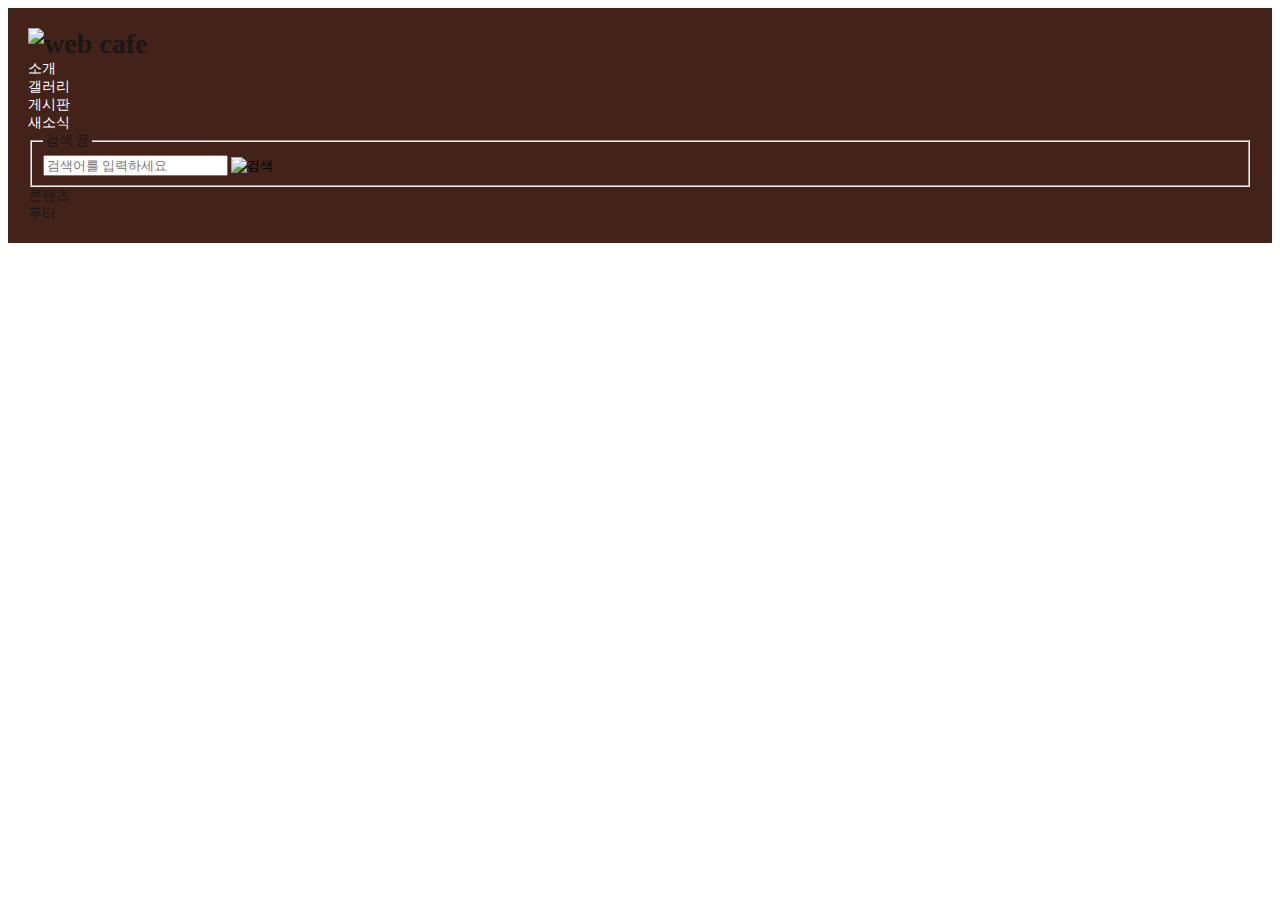
==== index.html @ ab1d5930 "모바일 웹카페 헤더 마크업 및 기본 디자인" ====
<!DOCTYPE html>
<html lang="en">

<head>
    <meta charset="UTF-8">
    <meta name="viewport" content="width=device-width, initial-scale=1.0">
    <meta http-equiv="X-UA-Compatible" content="ie=edge">
    <title>모바일 웹카페</title>
    <link rel="stylesheet" href="css/style.css">
</head>

<body>
    <header class="header">
        <h1 class="logo">
            <a href="#">
                <img src="images/logo.png" alt="web cafe">
            </a>
        </h1>
        <nav class="navigation" aria-label="메인 메뉴">
            <ul class="main-menu">
                <li><a href="#">소개</a></li>
                <li><a href="#">갤러리</a></li>
                <li><a href="#">게시판</a></li>
                <li><a href="#">새소식</a></li>
            </ul>

        </nav>
        <form action="javascript:alert('검색이 완료되었습니다.');" class="search-form">
            <fieldset>
                <legend>검색 폼</legend>
                <input type="search" aria-label="검색어" placeholder="검색어를 입력하세요" required>
                <input type="image" src="images/btn_search.png" alt="검색">
            </fieldset>
        </form>

        <main class="content">콘텐츠</main>

        <footer class="footer">푸터</footer>

</body>

</html>
---- css/style.css ----
@charset 'utf-8';
@import 'https://cdnjs.cloudflare.com/ajax/libs/normalize/7.0.0/normalize.min.css';
@import 'fonts.css';

/* 링크 스타일  */

a {
    color: inherit;
    text-decoration: none;
}

html {
    font-size: 10px;
}

body {
    background: #fff;
    color: #181818;
    font-size: 1.4rem;
    font-family: 'Noto Sans';
}


/* 헤더 */

.header {
    background: #432219;
    padding: 2rem;
}


/* 로고 */

.logo {
    margin: 0;
}


/* 메인메뉴 */

.main-menu {
    margin: 0;
    padding: 0;
    list-style: none;
    color: #fff;
}
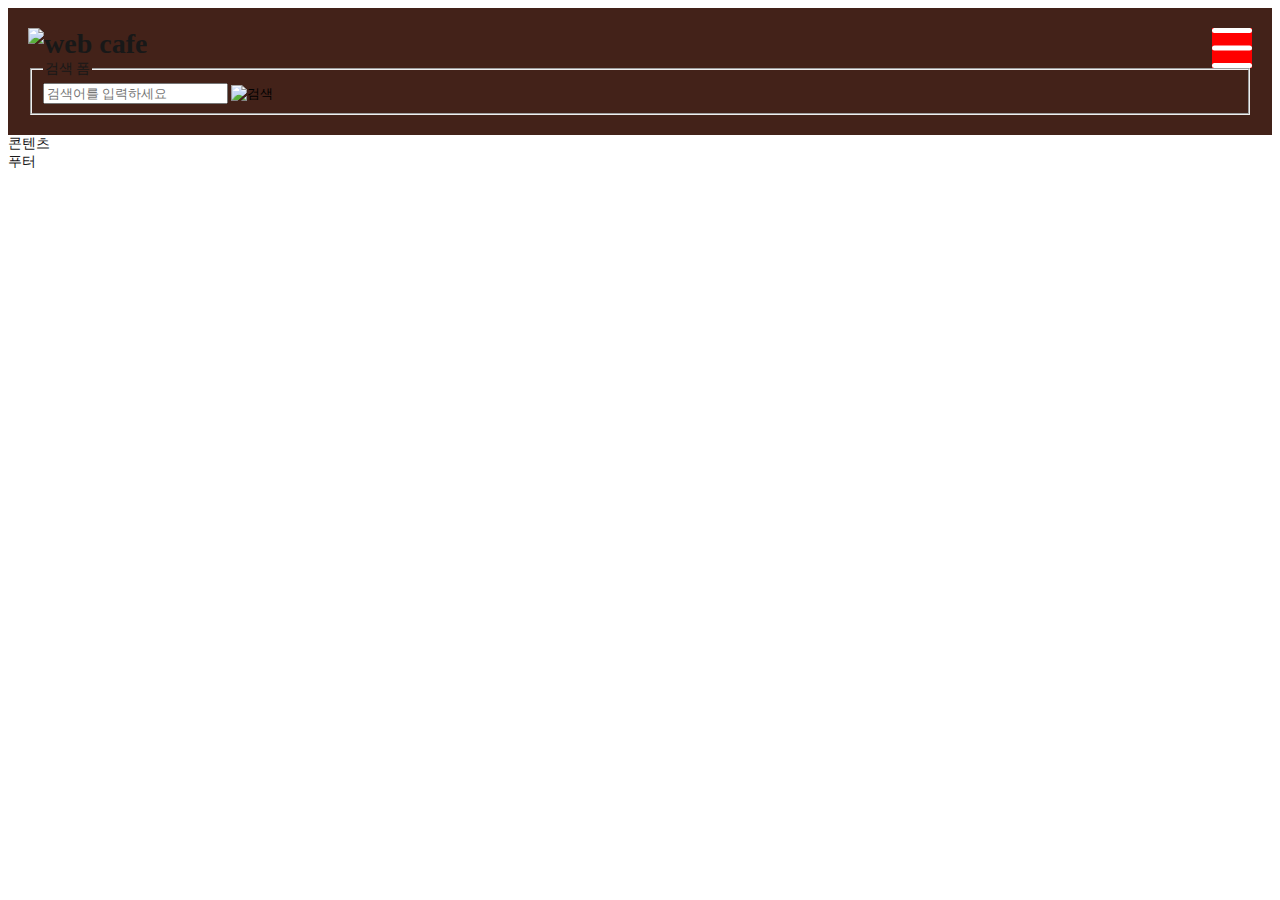
==== commit e6c59347: "인터렉션 및 마크다운 학습" ====
--- a/index.html
+++ b/index.html
@@ -17,6 +17,12 @@
             </a>
         </h1>
         <nav class="navigation" aria-label="메인 메뉴">
+            <div class="menubar-container">
+                <button class="btn-menubar">메인 메뉴 보기</button>
+                <span class="menubar menubar-top"></span>
+                <span class="menubar menubar-middle"></span>
+                <span class="menubar menubar-bottom"></span>
+            </div>
             <ul class="main-menu">
                 <li><a href="#">소개</a></li>
                 <li><a href="#">갤러리</a></li>
@@ -32,10 +38,13 @@
                 <input type="image" src="images/btn_search.png" alt="검색">
             </fieldset>
         </form>
+    </header>
 
-        <main class="content">콘텐츠</main>
+    <main class="content">콘텐츠</main>
 
-        <footer class="footer">푸터</footer>
+    <footer class="footer">푸터</footer>
+    <script src="https://code.jquery.com/jquery-3.2.1.min.js" integrity="sha256-hwg4gsxgFZhOsEEamdOYGBf13FyQuiTwlAQgxVSNgt4=" crossorigin="anonymous"></script>
+    <script src="js/webcafe.js"></script>
 
 </body>
 
--- a/css/style.css
+++ b/css/style.css
@@ -1,6 +1,15 @@
 @charset 'utf-8';
 @import 'https://cdnjs.cloudflare.com/ajax/libs/normalize/7.0.0/normalize.min.css';
 @import 'fonts.css';
+
+/* Box-Sizing 기본값 변경 */
+
+*,
+*::before,
+*::after {
+    box-sizing: border-box;
+}
+
 
 /* 링크 스타일  */
 
@@ -26,6 +35,7 @@
 .header {
     background: #432219;
     padding: 2rem;
+    position: relative;
 }
 
 
@@ -36,11 +46,111 @@
 }
 
 
-/* 메인메뉴 */
+/* 메인 메뉴 제어 버튼 */
 
-.main-menu {
+.menubar-container {
+    background: blue;
+    position: absolute;
+    top: 2rem;
+    right: 2rem;
+    width: 40px;
+    height: 40px;
+}
+
+.btn-menubar {
+    background: red;
+    border: 0;
+    padding: 40px 0 0 0;
+    margin: 0;
+    width: 40px;
+    height: 40px;
+    overflow: hidden;
+    cursor: pointer;
+}
+
+.menubar {
+    position: absolute;
+    width: 100%;
+    height: 5px;
+    left: 0;
+    background: #fff;
+    border-radius: 5px;
+    cursor: pointer;
+}
+
+.menubar-top {
+    top: 0;
+}
+
+.menubar-middle {
+    top: 50%;
+    transform: translateY(-50%);
+}
+
+.menubar-bottom {
+    bottom: 0;
+}
+
+
+/* 메인 메뉴 */
+
+
+/* .main-menu {
     margin: 0;
     padding: 0;
     list-style: none;
     color: #fff;
+    flex-direction: row;
+    flex-wrap: nowrap;
+    display: flex;
+    height: 0;
+    overflow: hidden;
+    transition: all 0.5s;
+}
+
+.main-menu-act {
+    height: 50px ! important;
+    color: blue;
+    background: yellow;
+}
+
+.main-menu li {
+    width: 25%;
+    font-size: 2rem;
+    font-family: 'Noto Sans Bold';
+    text-align: center;
+    padding: 1rem 0;
+} */
+
+
+/* OffCanvas 방식 */
+
+.main-menu {
+    list-style: none;
+    color: #fff;
+    background: rgba(0, 0, 0, 0.5);
+    position: fixed;
+    left: -10rem;
+    top: 0;
+    margin: 0;
+    width: 0vw;
+    height: 100vh;
+    font-size: 2rem;
+    padding: 5rem;
+    font-family: 'Noto Sans Bold', sans-serif;
+    overflow: hidden;
+    transition: all 0.5s;
+}
+
+.main-menu-act {
+    left: 0;
+    width: 70vw;
+}
+
+.main-menu li {
+    margin-bottom: 2rem;
+}
+
+.main-menu a {
+    display: block;
 }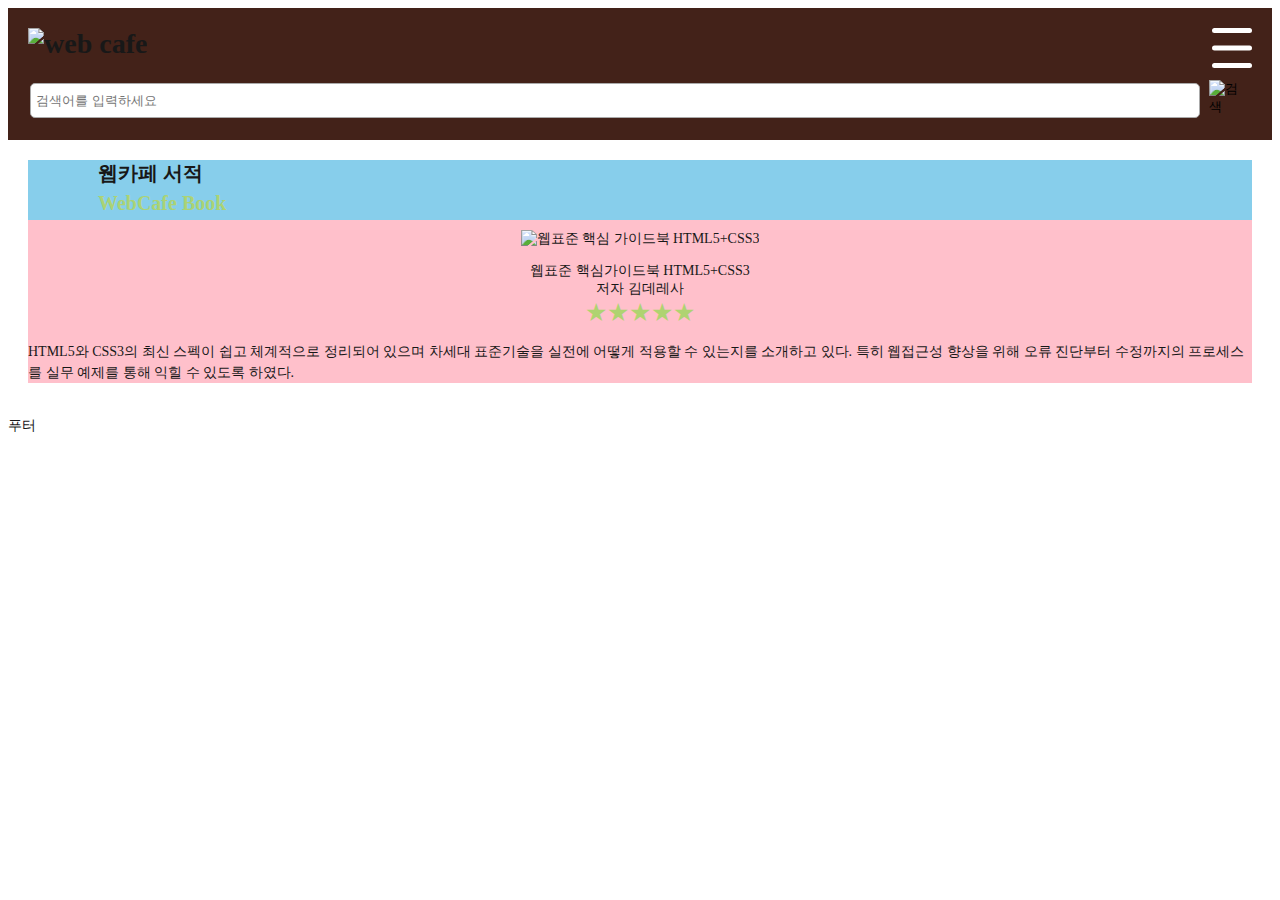
==== commit 69f1d2f7: "웹카페 서적 마크업 및 디자인" ====
--- a/index.html
+++ b/index.html
@@ -16,7 +16,8 @@
                 <img src="images/logo.png" alt="web cafe">
             </a>
         </h1>
-        <nav class="navigation" aria-label="메인 메뉴">
+        <nav class="navigation">
+            <h2 class="readable-hidden">메인 메뉴</h2>
             <div class="menubar-container">
                 <button class="btn-menubar">메인 메뉴 보기</button>
                 <span class="menubar menubar-top"></span>
@@ -40,7 +41,25 @@
         </form>
     </header>
 
-    <main class="content">콘텐츠</main>
+    <main class="content">
+        <section class="book">
+            <h2 class="subject book-subject">
+                <a href="#">웹카페 서적<span class="en-subject">WebCafe Book</span></a>
+            </h2>
+            <div class="book-cover">
+                <img src="images/book_html5.jpg" alt="웹표준 핵심 가이드북 HTML5+CSS3" title="책에 대한 상세 설명은 하단 내용 참조">
+            </div>
+            <dl class="book-detail">
+                <dt class="readable-hidden">도서명</dt>
+                <dd class="book-heading">웹표준 핵심가이드북 HTML5+CSS3</dd>
+                <dt class="book-author">저자</dt>
+                <dd class="book-author-name">김데레사</dd>
+                <dt class="readable-hidden">평점</dt>
+                <dd class="book-grade" aria-label="5점 만점에 5점"></dd>
+            </dl>
+            <p class="book-summary">HTML5와 CSS3의 최신 스펙이 쉽고 체계적으로 정리되어 있으며 차세대 표준기술을 실전에 어떻게 적용할 수 있는지를 소개하고 있다. 특히 웹접근성 향상을 위해 오류 진단부터 수정까지의 프로세스를 실무 예제를 통해 익힐 수 있도록 하였다.</p>
+        </section>
+    </main>
 
     <footer class="footer">푸터</footer>
     <script src="https://code.jquery.com/jquery-3.2.1.min.js" integrity="sha256-hwg4gsxgFZhOsEEamdOYGBf13FyQuiTwlAQgxVSNgt4=" crossorigin="anonymous"></script>
--- a/css/style.css
+++ b/css/style.css
@@ -8,6 +8,21 @@
 *::before,
 *::after {
     box-sizing: border-box;
+}
+
+
+/* 숨김 콘텐츠 */
+
+legend,
+.readable-hidden {
+    position: absolute;
+    left: -9999em;
+    font-size: 0;
+    line-height: 0;
+    width: 1px;
+    height: 1px;
+    margin: -1px 0 0 -1px;
+    overflow: hidden;
 }
 
 
@@ -49,16 +64,17 @@
 /* 메인 메뉴 제어 버튼 */
 
 .menubar-container {
-    background: blue;
     position: absolute;
     top: 2rem;
     right: 2rem;
     width: 40px;
     height: 40px;
+    overflow: hidden;
 }
 
 .btn-menubar {
-    background: red;
+    outline: 5px solid blue;
+    background: transparent;
     border: 0;
     padding: 40px 0 0 0;
     margin: 0;
@@ -76,10 +92,16 @@
     background: #fff;
     border-radius: 5px;
     cursor: pointer;
+    transition: all 0.2s;
 }
 
 .menubar-top {
     top: 0;
+}
+
+.menubar-act .menubar-top {
+    top: 50%;
+    transform: rotate(45deg);
 }
 
 .menubar-middle {
@@ -87,8 +109,17 @@
     transform: translateY(-50%);
 }
 
+.menubar-act .menubar-middle {
+    transform: translate(-100%, -50%);
+}
+
 .menubar-bottom {
     bottom: 0;
+}
+
+.menubar-act .menubar-bottom {
+    top: 50%;
+    transform: rotate(-45deg);
 }
 
 
@@ -153,4 +184,102 @@
 
 .main-menu a {
     display: block;
+}
+
+
+/* 검색 폼 */
+
+.search-form fieldset {
+    margin-top: 2rem;
+    padding: 0;
+    border: 0;
+}
+
+.search-form input[type='search'] {
+    border: 1px solid #aaa;
+    padding: 2px 1px 1px 5px;
+    margin: 0 5px 0 0;
+    width: calc(100% - 50px);
+    /* rem단위 사용 시 safari에서 버그가 발생할 수 있음. */
+    height: 35px;
+    border-radius: 5px;
+    vertical-align: middle;
+}
+
+.search-form input[type='image'] {
+    width: 40px;
+    height: 40px;
+    vertical-align: middle;
+    border: 0;
+}
+
+
+/* 메인 콘텐츠 */
+
+.content {
+    padding: 2rem;
+}
+
+
+/* 웹카페 서적 */
+
+.book {
+    background: pink;
+}
+
+.subject {
+    height: 60px;
+    background: skyblue url('images/sprite_main.png') no-repeat;
+    padding-left: 70px;
+    font-size: 2rem;
+    margin: 0;
+}
+
+.en-subject {
+    display: block;
+    margin-top: 0.5rem;
+}
+
+.book-subject {}
+
+.book-subject .en-subject {
+    color: #abd375;
+}
+
+.book-cover {
+    margin: 1rem auto;
+    width: 60%;
+    text-align: center;
+}
+
+.book-cover img {
+    max-width: 100%;
+    height: auto;
+}
+
+.book-detail {
+    text-align: center;
+}
+
+.book-heading,
+.book-author-name,
+.book-grade {
+    margin: 0;
+}
+
+.book-author,
+.book-author-name {
+    display: inline-block;
+}
+
+.book-grade::before {
+    color: #afd371;
+    content: "★★★★★";
+    font-size: 2.5rem;
+    "
+
+}
+
+.book-summary {
+    line-height: 1.5;
 }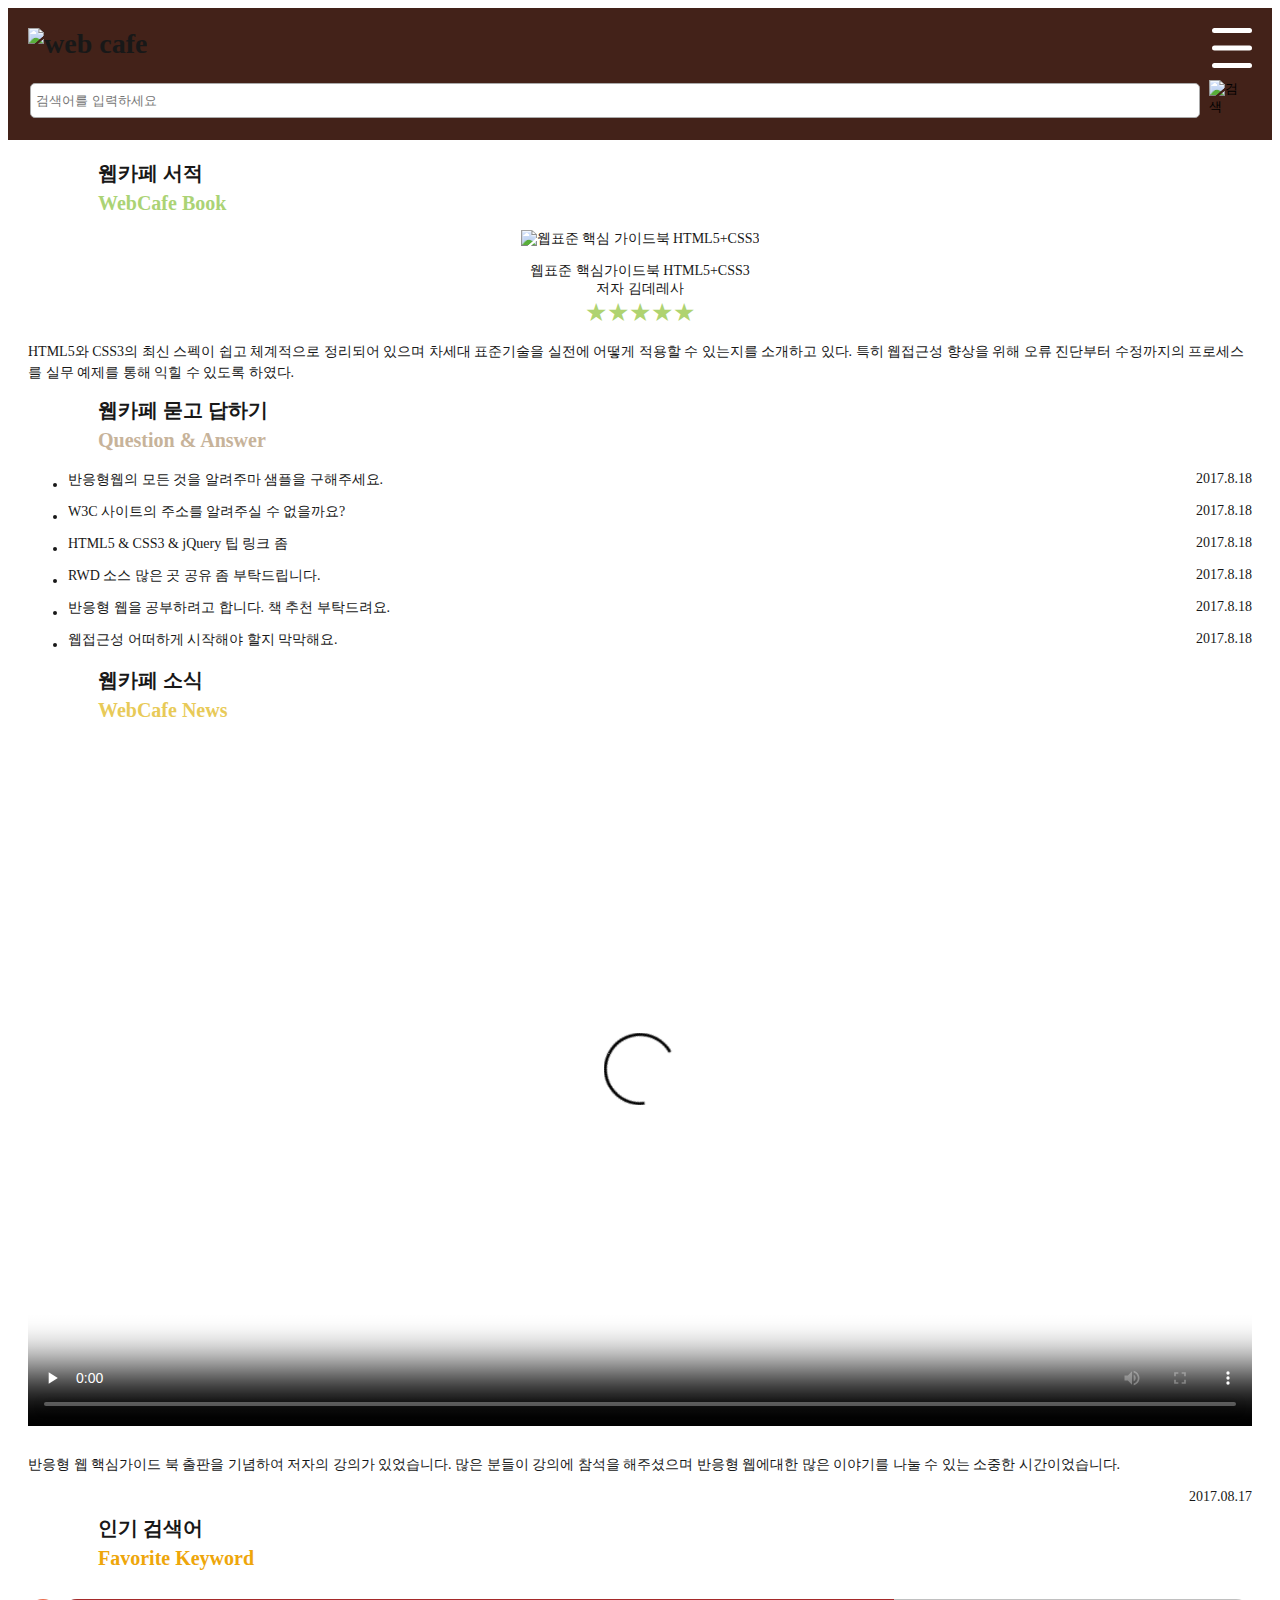
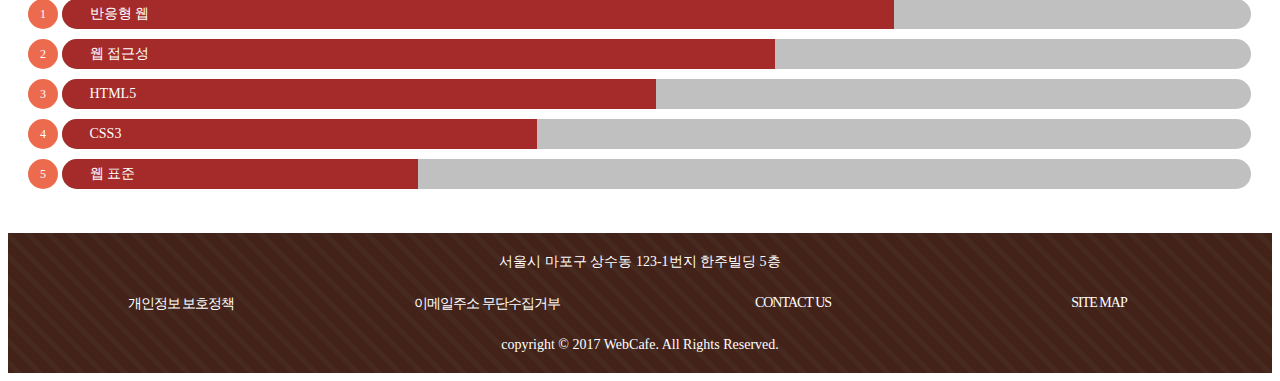
==== commit 96276854: "메인 페이지 마크업 및 디자인" ====
--- a/index.html
+++ b/index.html
@@ -59,9 +59,67 @@
             </dl>
             <p class="book-summary">HTML5와 CSS3의 최신 스펙이 쉽고 체계적으로 정리되어 있으며 차세대 표준기술을 실전에 어떻게 적용할 수 있는지를 소개하고 있다. 특히 웹접근성 향상을 위해 오류 진단부터 수정까지의 프로세스를 실무 예제를 통해 익힐 수 있도록 하였다.</p>
         </section>
+
+        <section class="qna">
+            <h2 class="subject qna-subject">
+                <a href="#">웹카페 묻고 답하기 <span class="en-subject">Question &amp; Answer</span></a>
+            </h2>
+            <ul class="qna-list">
+                <li><a href="#">반응형웹의 모든 것을 알려주마 샘플을 구해주세요.</a> <time datetime="2017-08-18">2017.8.18</time></li>
+                <li><a href="#">W3C 사이트의 주소를 알려주실 수 없을까요?</a> <time datetime="2017-08-18">2017.8.18</time></li>
+                <li><a href="#">HTML5 &amp; CSS3 &amp; jQuery 팁 링크 좀</a> <time datetime="2017-08-18">2017.8.18</time></li>
+                <li><a href="#">RWD 소스 많은 곳 공유 좀 부탁드립니다.</a> <time datetime="2017-08-18">2017.8.18</time></li>
+                <li><a href="#">반응형 웹을 공부하려고 합니다. 책 추천 부탁드려요.</a> <time datetime="2017-08-18">2017.8.18</time></li>
+                <li><a href="#">웹접근성 어떠하게 시작해야 할지 막막해요.</a> <time datetime="2017-08-18">2017.8.18</time></li>
+            </ul>
+        </section>
+        <article class="news">
+            <h2 class="subject news-subject">
+                <a href="#">웹카페 소식 <span class="en-subject">WebCafe News</span></a>
+            </h2>
+            <video class="news-video" controls poster="media/poster.jpg" preload="none" width="640" height="360">
+					<source src="media/google-developer-stories.webm" type='video/webm; codecs="vp8, vorbis"'>
+					<track src="media/video-subtitles-en.vtt" kind="captions" srclang="en" label="English captions" default>
+				</video>
+            <p class="news-summary">반응형 웹 핵심가이드 북 출판을 기념하여 저자의 강의가 있었습니다. 많은 분들이 강의에 참석을 해주셨으며 반응형 웹에대한 많은 이야기를 나눌 수 있는 소중한 시간이었습니다.</p>
+            <time datetime="2017-08-18" class="news-date">2017.08.17</time>
+        </article>
+
+        <section class="favorite-keyword">
+            <h2 class="subject favorite-keyword-subject">
+                <a href="#">인기 검색어<span class="en-subject">Favorite Keyword</span></a>
+            </h2>
+            <ol class="favorite-keyword-list">
+                <li>
+                    <span class="keyword-wrap"><span class="no1">반응형 웹</span></span>
+                </li>
+                <li>
+                    <span class="keyword-wrap"><span class="no2">웹 접근성</span></span>
+                </li>
+                <li>
+                    <span class="keyword-wrap"><span class="no3">HTML5</span></span>
+                </li>
+                <li>
+                    <span class="keyword-wrap"><span class="no4">CSS3</span></span>
+                </li>
+                <li>
+                    <span class="keyword-wrap"><span class="no5">웹 표준</span></span>
+                </li>
+            </ol>
+        </section>
     </main>
 
-    <footer class="footer">푸터</footer>
+    <footer class="footer">
+        <address>서울시 마포구 상수동 123-1번지 한주빌딩 5층</address>
+        <ul class="guide">
+            <li><a href="#">개인정보 보호정책</a></li>
+            <li><a href="#">이메일주소 무단수집거부</a></li>
+            <li><a href="#">CONTACT US</a></li>
+            <li><a href="#">SITE MAP</a></li>
+        </ul>
+        <div class="copyright">copyright &copy; 2017 WebCafe. All Rights Reserved.</div>
+    </footer>
+
     <script src="https://code.jquery.com/jquery-3.2.1.min.js" integrity="sha256-hwg4gsxgFZhOsEEamdOYGBf13FyQuiTwlAQgxVSNgt4=" crossorigin="anonymous"></script>
     <script src="js/webcafe.js"></script>
 
--- a/css/style.css
+++ b/css/style.css
@@ -221,15 +221,11 @@
 }
 
 
-/* 웹카페 서적 */
-
-.book {
-    background: pink;
-}
+/* 메인 콘텐츠 영역 제목 공통 */
 
 .subject {
     height: 60px;
-    background: skyblue url('images/sprite_main.png') no-repeat;
+    background: url('images/sprite_main.png') no-repeat 0 0;
     padding-left: 70px;
     font-size: 2rem;
     margin: 0;
@@ -239,6 +235,9 @@
     display: block;
     margin-top: 0.5rem;
 }
+
+
+/* 웹카페 서적 */
 
 .book-subject {}
 
@@ -282,4 +281,180 @@
 
 .book-summary {
     line-height: 1.5;
+}
+
+
+/* 묻고 답하기 */
+
+.qna-subject {
+    background-position: 0 -115px;
+}
+
+.qna-subject .en-subject {
+    color: #c7b39a;
+}
+
+.qna-list {}
+
+.qna-list time {
+    float: right;
+}
+
+.qna-list li {
+    margin: 1rem 0;
+}
+
+.qna-list a {
+    width: calc(100% - 70px);
+    display: inline-block;
+    white-space: nowrap;
+    overflow: hidden;
+    text-overflow: ellipsis;
+}
+
+
+/* 새소식 */
+
+.news-subject {
+    background-position: 0 -230px;
+}
+
+.news-subject .en-subject {
+    color: #e8ca58;
+}
+
+.news-video {
+    margin: 1rem 0;
+    width: 100%;
+    height: auto;
+}
+
+.news-summary {
+    line-height: 1.5;
+}
+
+.news-date {
+    display: block;
+    text-align: right;
+    margin-bottom: 1rem;
+}
+
+
+/* 인기 검색어 */
+
+.favorite-keyword-subject {
+    background-position: 0 -345px;
+}
+
+.favorite-keyword-subject .en-subject {
+    color: #eea60a;
+}
+
+.favorite-keyword-list {
+    padding: 0;
+    overflow: hidden;
+}
+
+.favorite-keyword-list li {
+    counter-increment: number;
+    margin: 1rem 0;
+    line-height: 30px;
+}
+
+.favorite-keyword-list li::before {
+    content: counter(number, decimal);
+    background: #ec6b4e;
+    color: #fff;
+    font-size: 1.2rem;
+    width: 30px;
+    height: 30px;
+    display: inline-block;
+    line-height: 30px;
+    text-align: center;
+    border-radius: 50%;
+}
+
+.keyword-wrap {
+    background: silver;
+    display: inline-block;
+    width: calc(100% - 35px);
+    line-height: 30px;
+    border-radius: 15px;
+    height: 30px;
+}
+
+.keyword-wrap span {
+    background: brown;
+    color: #fff;
+    border-radius: 15px 0 0 15px;
+    padding-left: 2em;
+    display: inline-block;
+    line-height: 30px;
+}
+
+.no1 {
+    width: 70%
+}
+
+.no2 {
+    width: 60%
+}
+
+.no3 {
+    width: 50%
+}
+
+.no4 {
+    width: 40%
+}
+
+.no5 {
+    width: 30%
+}
+
+
+/* 푸터 */
+
+.footer {
+    padding: 2rem;
+    color: #fff;
+    background-color: #432219;
+    background: repeating-linear-gradient(45deg, #462a1f 5px, #462a1f 10px, #432219 10px, #432219 20px);
+}
+
+
+/* 주소 및 저작권 정보 */
+
+address,
+.copyright {
+    font-style: normal;
+    text-align: center;
+}
+
+
+/* 가이드링크 */
+
+.guide {
+    list-style: none;
+    padding: 0;
+}
+
+.guide::after {
+    content: "";
+    display: block;
+    clear: both;
+}
+
+.guide li {
+    width: 50%;
+    letter-spacing: -1px;
+    float: left;
+    margin: 1rem 0;
+}
+
+@media screen and (min-width:768px) {
+    .guide li {
+        width: 25%;
+        text-align: center;
+    }
 }